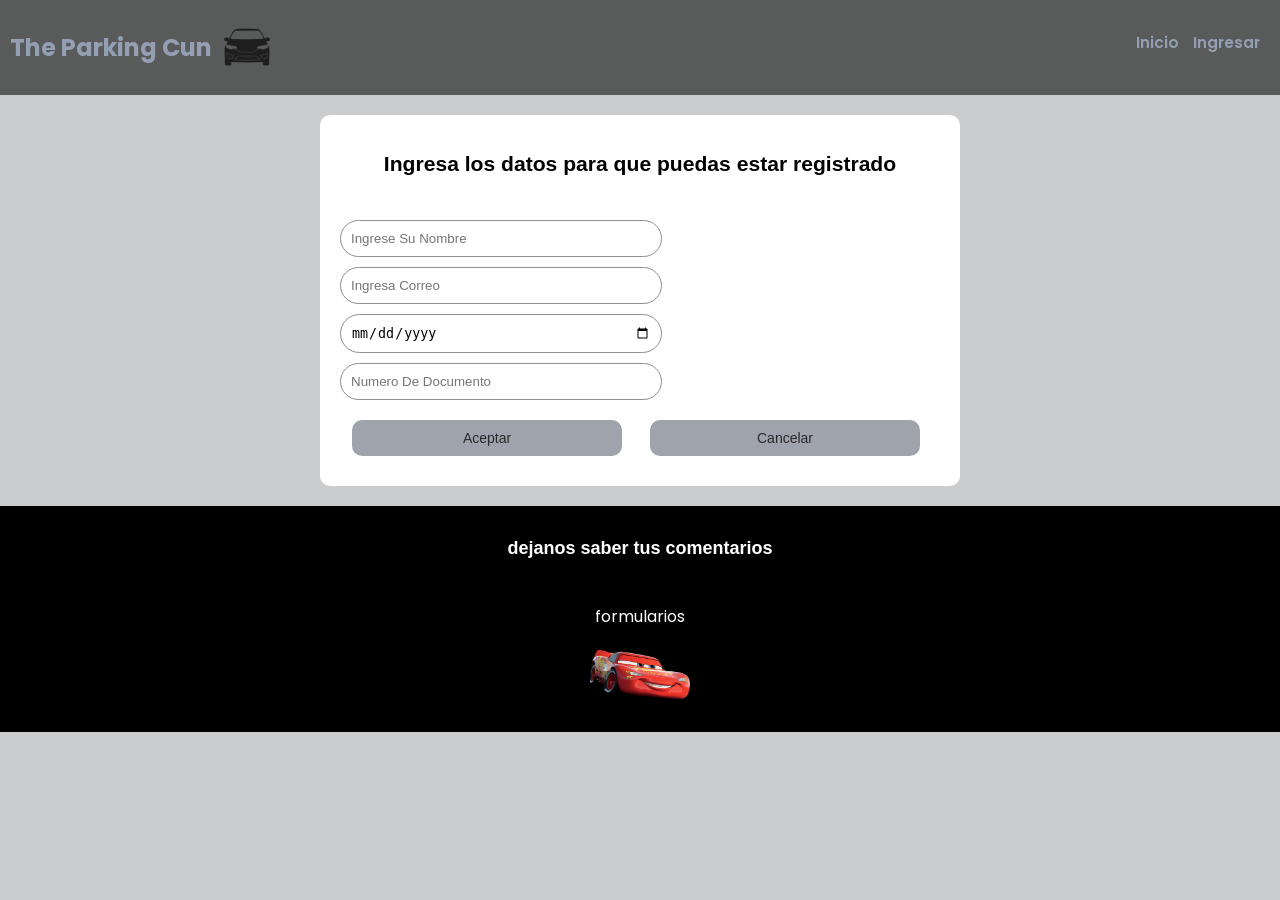
==== jsDiseño/formulario.html @ bd20e981 "Add files via upload" ====
<!DOCTYPE html>
<html lang="en">
<head>
    <meta charset="UTF-8">
    <meta name="viewport" content="width=device-width, initial-scale=1.0">
    <link rel="icon" href="img/logotipo .png.webp">
    <link rel="stylesheet" href="style-formulario.css">
    <title>Formulario</title>
</head>
<body>
    <header>
    <div class="logo">
        <h2>The Parking Cun</h2>
        <img src="img/logotipo .png.webp" alt="" class="logo-img">
    </div>
        <nav>
            <a href="index.html">Inicio</a>
            <a href="inicio_sesion.html">Ingresar</a>
        </nav>
   </header>
   <section>
    <div class="formulario">
    <form action="Registar usuario">
        <h1>
            Ingresa los datos para que puedas estar registrado</h1>
            <input type="text" name="registro de usuario" id="usuario" placeholder="Ingrese Su Nombre">
            <input type="email" name="registro gmail" id="gmail" placeholder="Ingresa Correo">
            <input type="date" name="Registro fecha nacimiento" id="nacimiento">
            <input type="number" name="Registro N°Documento" id="documento" placeholder="Numero De Documento">
        <button type="button"onclick="location.href='inicio_sesion.html'">Aceptar</button>
        <button type="reset">Cancelar</button>
    </form>
</div>
   </section>
   <footer>
    <div class="final">
        <h1>dejanos saber tus comentarios</h1>
        <p>formularios</p>
        <img src="img/rayo.png" alt="imagen9">
    </div>
   </footer>
</body>
</html>
---- jsDiseño/style-formulario.css ----
@import url('https://fonts.googleapis.com/css2?family=Poppins:ital,wght@0,100;0,200;0,300;0,400;0,500;0,600;0,700;0,800;0,900;1,100;1,200;1,300;1,400;1,500;1,600;1,700;1,800;1,900&display=swap');
body{
    font-family: "Poppins", sans-serif;
    margin: 0;
    background-color:rgb(203, 204, 206);
   
}
.logo{
    color: rgb(149, 159, 179);
    display: flex;
    align-items: center;
    margin-right: 10px;
}
.logo-img{
    margin:10px ;
    margin-right: 10px;
    height: 50px;
}
header{
    display: flex;
    min-height: 70px;
    justify-content: space-between;
    background-color: rgb(89, 90, 90);
    align-items: center;
    padding: 10px;
    border: 20px;
}
a{
       color: rgb(149, 159, 179);
       text-decoration: none;
       font-size: 0.95em;
       margin-bottom: 10px;
       display: inline-block;
}
a:hover{
    text-decoration: underline;
    color: rgb(0, 0, 0);
}
nav a{
    font-weight: 600;
    padding-right: 10px;
}
@media (max-width: 700px) {
    header {
        flex-direction: column;
    }

    nav {
        padding: 10px 0;
    }
}
h1 {
    font-family: Verdana, Geneva, Tahoma, sans-serif;
    font-size: 30px;
    color:rgb(71, 76, 85);
    height: 50px;
    justify-content: center;
    display: flex;
}
.formulario {
    background-color: white;
    margin: 20px auto;
    padding: 20px;
    width: 600px;
    border-radius: 10px;
}
.formulario h1 {
    font-size: 21.1px;
    color: black;
    text-align: center;
}
.formulario label {
    display: block;
    margin: 10px 0 5px;
    font-size: 14px;
    color: rgb(0, 0, 0);
}
.formulario input {
    width: 50%;
    padding: 10px;
    margin-bottom: 10px;
    border-radius: 20px;
    border: 1px solid #928e8e;
    outline: none;
}
.formulario input:hover{
    background-color: lightgray;
}
.formulario button {
   width: 45%;
   padding: 10px;
   margin: 10px 2%;
   border: none;
   border-radius: 10px;
   background-color: rgb(159, 163, 172);;
   color: rgb(42, 42, 44);
   font-size: 14px;
   cursor: pointer;
}
.formulario button:hover{

    background-color: #928e8e;
}
.final {
    background-color: black;
    padding: 20px;
    text-align: center;
}

p {
    color: white;
}
.imgagenes {
    height: 100px;
    width: 130px;
    padding: 0px;
}
.final h1 {
    font-size: 18px;
    color: white;
}

.final img {
    height: 50px;
    width: 100px;
    margin: 5px;
}
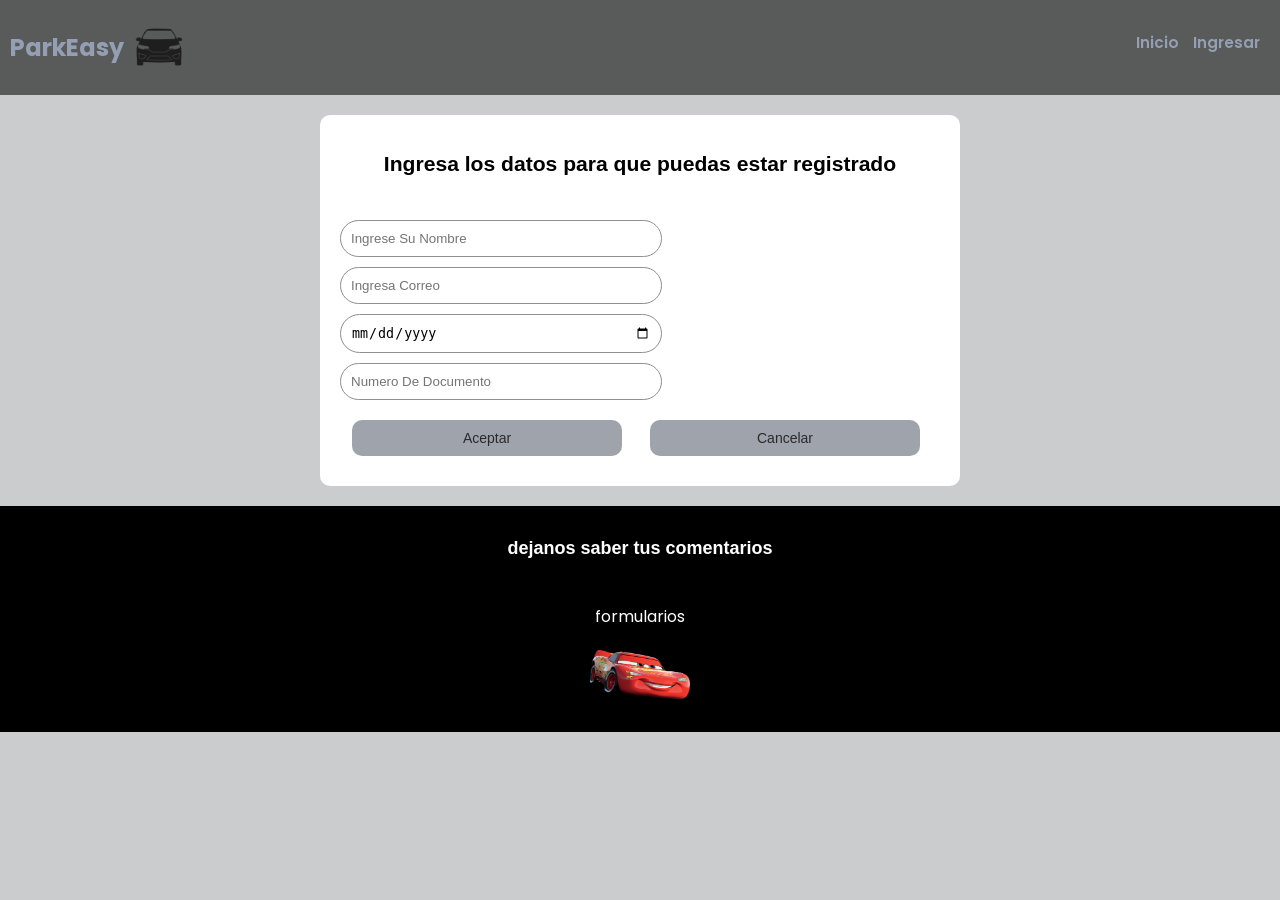
==== commit eea9290e: "Update formulario.html" ====
--- a/jsDiseño/formulario.html
+++ b/jsDiseño/formulario.html
@@ -10,7 +10,7 @@
 <body>
     <header>
     <div class="logo">
-        <h2>The Parking Cun</h2>
+        <h2>ParkEasy</h2>
         <img src="img/logotipo .png.webp" alt="" class="logo-img">
     </div>
         <nav>
@@ -40,4 +40,4 @@
     </div>
    </footer>
 </body>
-</html>+</html>
